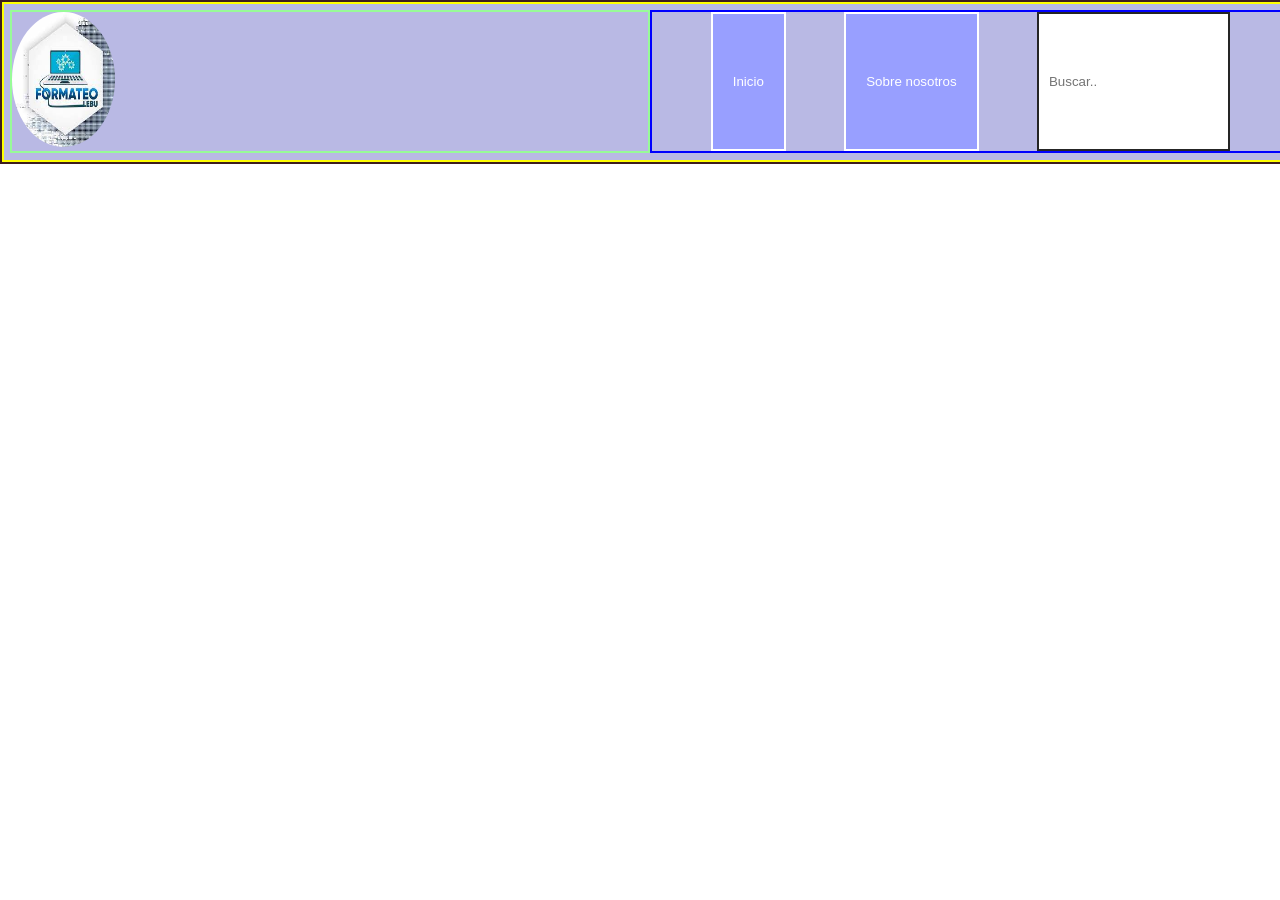
==== web/index.html @ 05c2f6f1 "primera version" ====
<!DOCTYPE html>
<html lang="en">
<head>
    <meta charset="UTF-8">
    <meta name="viewport" content="width=device-width, initial-scale=1.0">
    <title> Sistemas Operativo - Formateo de PC</title>
    <link rel="stylesheet" href="style.css">
    <link rel="icon" href="img/images.jpg">
</head>
<body>
    <div class="contenedor-principal">
        <div class="nav">
            <div class="nav-izquierda">
                <img src="img/images.jpg" alt="logo">
            </div>
            <div class="nav-derecha">
                <button>Inicio</button>
                <button>Sobre nosotros</button>
                <input type="text" placeholder="Buscar..">
            </div>
        </div>
    </div>
</body>
</html>
---- web/style.css ----
*{
    margin: 0;
    padding: 0;
    font-family: Arial, Helvetica, sans-serif;
}

/*contenedor principal*/
.contenedor-principal{
    width: 100%;
    height: 100%;
    border: 2px solid rgb(61, 29, 29);
}

/*barra navegación*/
.nav{
    width: 100%;
    border: 2px solid yellow;
    background-color: rgb(185, 185, 228);
    display: flex;
    justify-content: space-between;
    padding: 0.5%;
}

.nav-izquierda{
    width: 100%;
    border: 2px solid palegreen;
}

/*nav logo*/
.nav-izquierda img{
    border-radius: 100%;
    width: 8vw;
    height: 15vh;
}

.nav-derecha{
    width: 100%;
    border: 2px solid blue;
    display: flex;
    justify-content: space-evenly;
}

/*nav botones*/
.nav-derecha button{
    background-color: rgb(152, 159, 255);
    padding: 10px 20px;
    border: 2px solid white;
    color: white;
}

/*nav input*/
.nav-derecha input{
    border: 2px solid rgb(37, 37, 37);
    padding: 5px 10px;
}
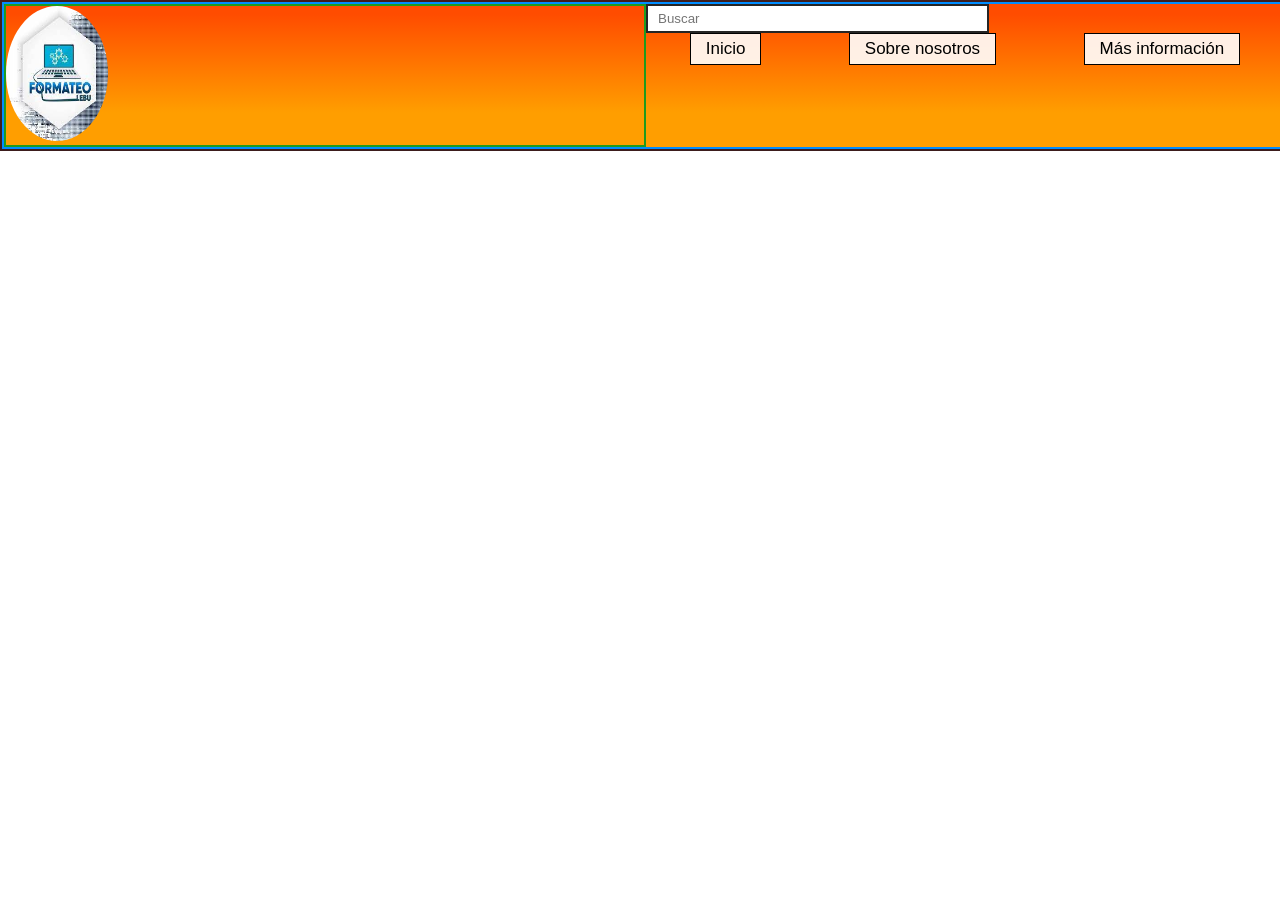
==== commit 4dfa6cbe: "web" ====
--- a/web/index.html
+++ b/web/index.html
@@ -14,9 +14,15 @@
                 <img src="img/images.jpg" alt="logo">
             </div>
             <div class="nav-derecha">
-                <button>Inicio</button>
-                <button>Sobre nosotros</button>
-                <input type="text" placeholder="Buscar..">
+                <div class="navd-arriba">
+                    <input type="text" placeholder="Buscar">
+                </div>
+                <div class="navd-abajo">
+                    <button>Inicio</button>
+                    <button>Sobre nosotros</button>
+                    <button>Más información</button>
+                </div>
+                
             </div>
         </div>
     </div>
--- a/web/style.css
+++ b/web/style.css
@@ -14,16 +14,16 @@
 /*barra navegación*/
 .nav{
     width: 100%;
-    border: 2px solid yellow;
-    background-color: rgb(185, 185, 228);
+    border: 2px solid rgb(0, 140, 255);
+    background: rgb(255,76,0);
+    background: linear-gradient(180deg, rgba(255,76,0,1) 7%, rgba(255,158,0,1) 76%);
     display: flex;
     justify-content: space-between;
-    padding: 0.5%;
 }
 
 .nav-izquierda{
     width: 100%;
-    border: 2px solid palegreen;
+    border: 2px solid rgb(30, 155, 30);
 }
 
 /*nav logo*/
@@ -35,21 +35,34 @@
 
 .nav-derecha{
     width: 100%;
-    border: 2px solid blue;
+    height: 100%;
     display: flex;
-    justify-content: space-evenly;
+    flex-direction: column;
+}
+
+.navd-arriba{
+    width: 100%;
+}
+
+.navd-abajo{
+    width: 100%;
+    display: flex ;
+    justify-content: space-around;
 }
 
 /*nav botones*/
-.nav-derecha button{
-    background-color: rgb(152, 159, 255);
-    padding: 10px 20px;
-    border: 2px solid white;
-    color: white;
+.navd-abajo button{
+    border: none;
+    color: rgb(0, 0, 0);
+    font-size: 17px;
+    background-color: rgba(255, 255, 255, 0.897);
+    padding: 5px 15px;
+    border: 1px solid black;
 }
 
 /*nav input*/
-.nav-derecha input{
+.navd-arriba input{
     border: 2px solid rgb(37, 37, 37);
     padding: 5px 10px;
+    width: 50%;
 }
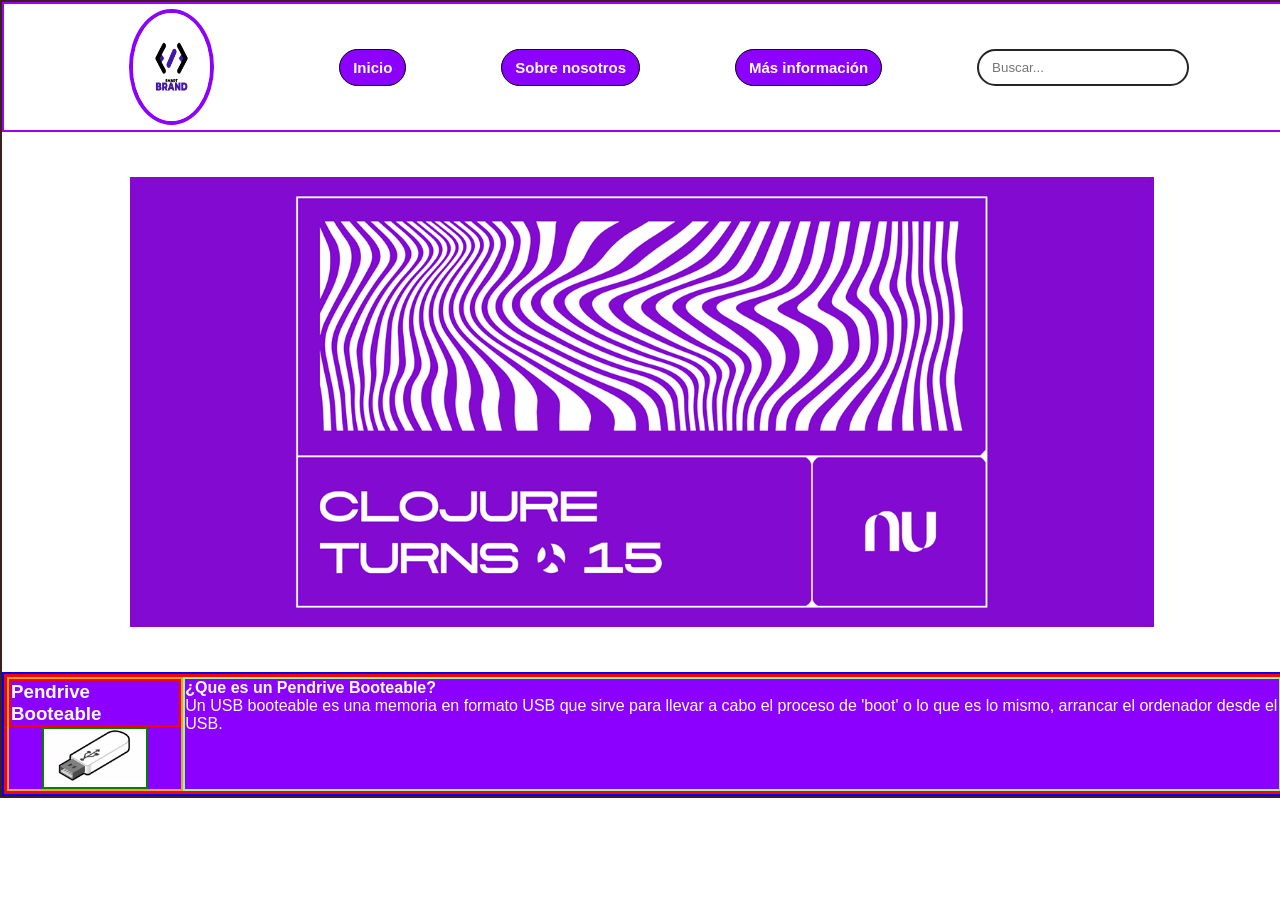
==== commit c23c171e: "web" ====
--- a/web/index.html
+++ b/web/index.html
@@ -5,25 +5,37 @@
     <meta name="viewport" content="width=device-width, initial-scale=1.0">
     <title> Sistemas Operativo - Formateo de PC</title>
     <link rel="stylesheet" href="style.css">
-    <link rel="icon" href="img/images.jpg">
+    <link rel="icon" href="img/logooo.jpg">
 </head>
 <body>
     <div class="contenedor-principal">
+        <!--barra nav-->
         <div class="nav">
-            <div class="nav-izquierda">
-                <img src="img/images.jpg" alt="logo">
+            <img src="img/logooo.jpg" alt="logo">
+            <button>Inicio</button>
+            <button>Sobre nosotros</button>
+            <button>Más información</button>
+            <input type="text" placeholder="Buscar...">
+        </div>
+        <!--baner-->
+        <div class="baner">
+            <img src="img/BANER.png" alt="baner">
+        </div>
+        <!--cuadros informativos-->
+        <div class="informacion">
+            <div class="info1">
+                <div class="info1-titulo">
+                    <h3>Pendrive Booteable</h3>
+                    <img src="img/pendrive.webp" alt="img pendrive">
+                </div>
+                <div class="info1-texto">
+                    <h4>¿Que es un Pendrive Booteable?</h4>
+                    <p>Un USB booteable es una memoria en formato USB que sirve
+                        para llevar a cabo el proceso de 'boot' o lo que es lo mismo,
+                        arrancar el ordenador desde el USB.</p>
+                </div>
             </div>
-            <div class="nav-derecha">
-                <div class="navd-arriba">
-                    <input type="text" placeholder="Buscar">
-                </div>
-                <div class="navd-abajo">
-                    <button>Inicio</button>
-                    <button>Sobre nosotros</button>
-                    <button>Más información</button>
-                </div>
-                
-            </div>
+
         </div>
     </div>
 </body>
--- a/web/style.css
+++ b/web/style.css
@@ -1,7 +1,7 @@
 *{
     margin: 0;
     padding: 0;
-    font-family: Arial, Helvetica, sans-serif;
+    font-family: 'Segoe UI', Tahoma, Geneva, Verdana, sans-serif;
 }
 
 /*contenedor principal*/
@@ -14,55 +14,87 @@
 /*barra navegación*/
 .nav{
     width: 100%;
-    border: 2px solid rgb(0, 140, 255);
-    background: rgb(255,76,0);
-    background: linear-gradient(180deg, rgba(255,76,0,1) 7%, rgba(255,158,0,1) 76%);
+    border: 2px solid rgb(153, 0, 255);
     display: flex;
-    justify-content: space-between;
-}
-
-.nav-izquierda{
-    width: 100%;
-    border: 2px solid rgb(30, 155, 30);
+    justify-content: space-evenly;
+    align-items: center;
 }
 
 /*nav logo*/
-.nav-izquierda img{
+.nav img{
     border-radius: 100%;
-    width: 8vw;
-    height: 15vh;
-}
-
-.nav-derecha{
-    width: 100%;
-    height: 100%;
-    display: flex;
-    flex-direction: column;
-}
-
-.navd-arriba{
-    width: 100%;
-}
-
-.navd-abajo{
-    width: 100%;
-    display: flex ;
-    justify-content: space-around;
+    width: 6vw;
+    height: 12vh;
+    margin: 5px 30px;
+    border: 4px solid rgb(140, 0, 255);
 }
 
 /*nav botones*/
-.navd-abajo button{
-    border: none;
-    color: rgb(0, 0, 0);
-    font-size: 17px;
-    background-color: rgba(255, 255, 255, 0.897);
-    padding: 5px 15px;
+.nav button{
+    color: rgb(255, 255, 255);
+    font-size: 15px;
+    background-color: rgb(140, 0, 255);
     border: 1px solid black;
+    padding: 1vh 1vw;
+    border-radius: 50px;
+    font-weight: bold;
 }
 
 /*nav input*/
-.navd-arriba input{
+.nav input{
     border: 2px solid rgb(37, 37, 37);
-    padding: 5px 10px;
-    width: 50%;
+    padding: 1vh 2vw 1vh 1vw ;
+    border-radius: 50px;
+}
+
+/*baner*/
+
+.baner{
+    width: 100%;
+    display: flex;
+    justify-content: center;
+    margin: 5vh 0;
+}
+
+.baner img{
+    width: 80vw;
+    height: 50vh;
+}
+
+/*cuadros informativos*/
+
+.informacion{
+    border: 2px solid blue;
+    width: 100%;
+    display: flex;
+    flex-direction: column;
+    align-items: center;
+}
+
+.info1{
+    border: 3px solid red;
+    display: flex;
+    justify-content: space-evenly;
+    background-color: rgb(140, 0, 255);
+    color: white;
+}
+
+.info1-titulo{
+    display: flex;
+    flex-direction: column;
+    border: 2px solid rgb(226, 168, 43);
+    align-items: center;
+}
+
+.info1-titulo h3{
+    border: 2px solid red;
+}
+
+.info1-titulo img{
+    border: 2px solid green;
+    width: 8vw;
+}
+
+.info1-texto{
+    border: 2px solid palegreen;
 }
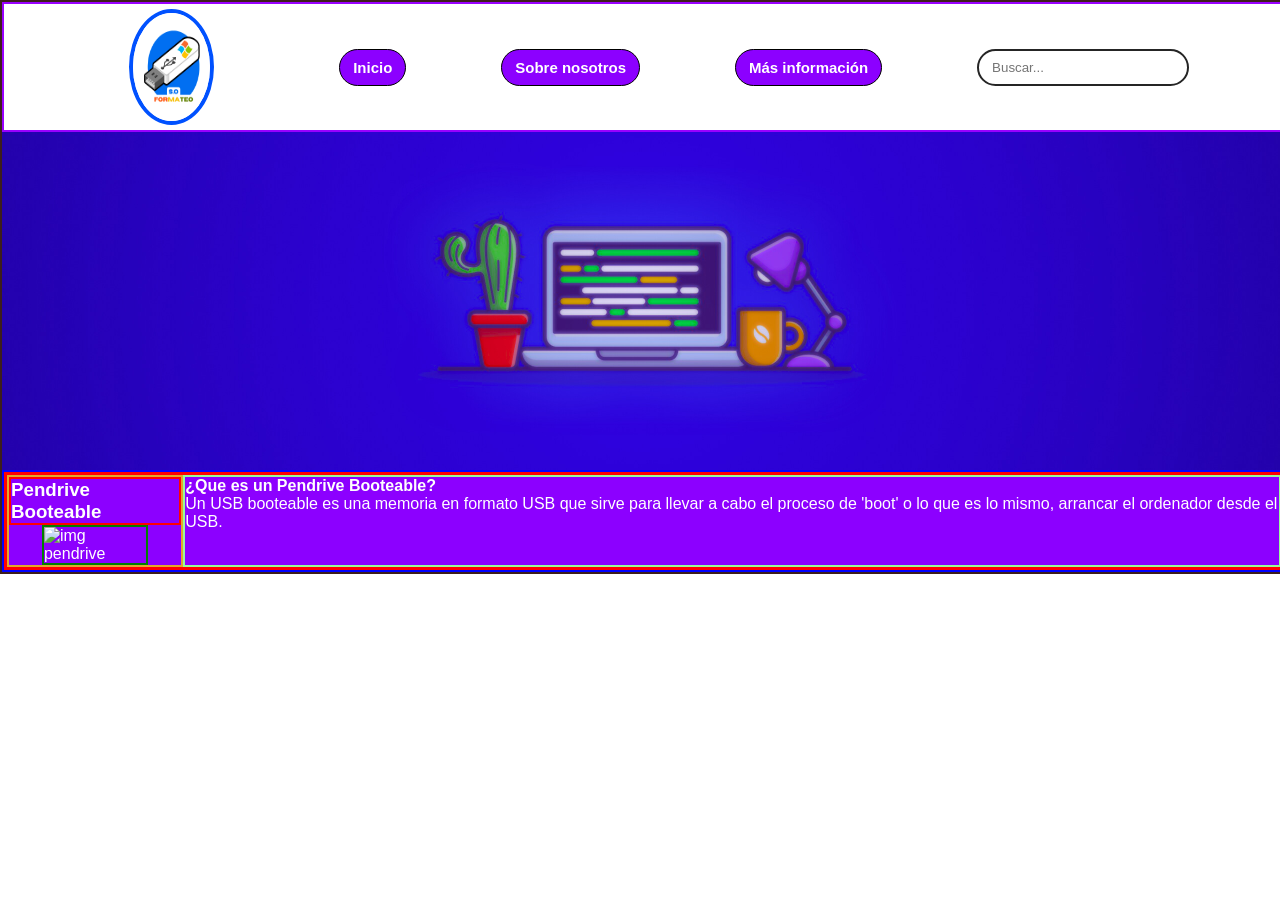
==== commit 02aae9c5: "web" ====
--- a/web/index.html
+++ b/web/index.html
@@ -5,13 +5,13 @@
     <meta name="viewport" content="width=device-width, initial-scale=1.0">
     <title> Sistemas Operativo - Formateo de PC</title>
     <link rel="stylesheet" href="style.css">
-    <link rel="icon" href="img/logooo.jpg">
+    <link rel="icon" href="img/logo.png">
 </head>
 <body>
     <div class="contenedor-principal">
         <!--barra nav-->
         <div class="nav">
-            <img src="img/logooo.jpg" alt="logo">
+            <img src="img/logo.png" alt="logo">
             <button>Inicio</button>
             <button>Sobre nosotros</button>
             <button>Más información</button>
@@ -19,7 +19,8 @@
         </div>
         <!--baner-->
         <div class="baner">
-            <img src="img/BANER.png" alt="baner">
+            <img src="img/baaner.jpg" alt="baner">
+            <!--<h2>Sistemas Operativos - Formateo de Pc</h2>-->
         </div>
         <!--cuadros informativos-->
         <div class="informacion">
--- a/web/style.css
+++ b/web/style.css
@@ -26,7 +26,7 @@
     width: 6vw;
     height: 12vh;
     margin: 5px 30px;
-    border: 4px solid rgb(140, 0, 255);
+    border: 4px solid rgb(0, 81, 255);
 }
 
 /*nav botones*/
@@ -53,12 +53,16 @@
     width: 100%;
     display: flex;
     justify-content: center;
-    margin: 5vh 0;
 }
 
 .baner img{
-    width: 80vw;
-    height: 50vh;
+    width: 100%;
+    height: 100%;
+    opacity: 1;
+}
+
+.baner h2{
+    display: inline-block;
 }
 
 /*cuadros informativos*/
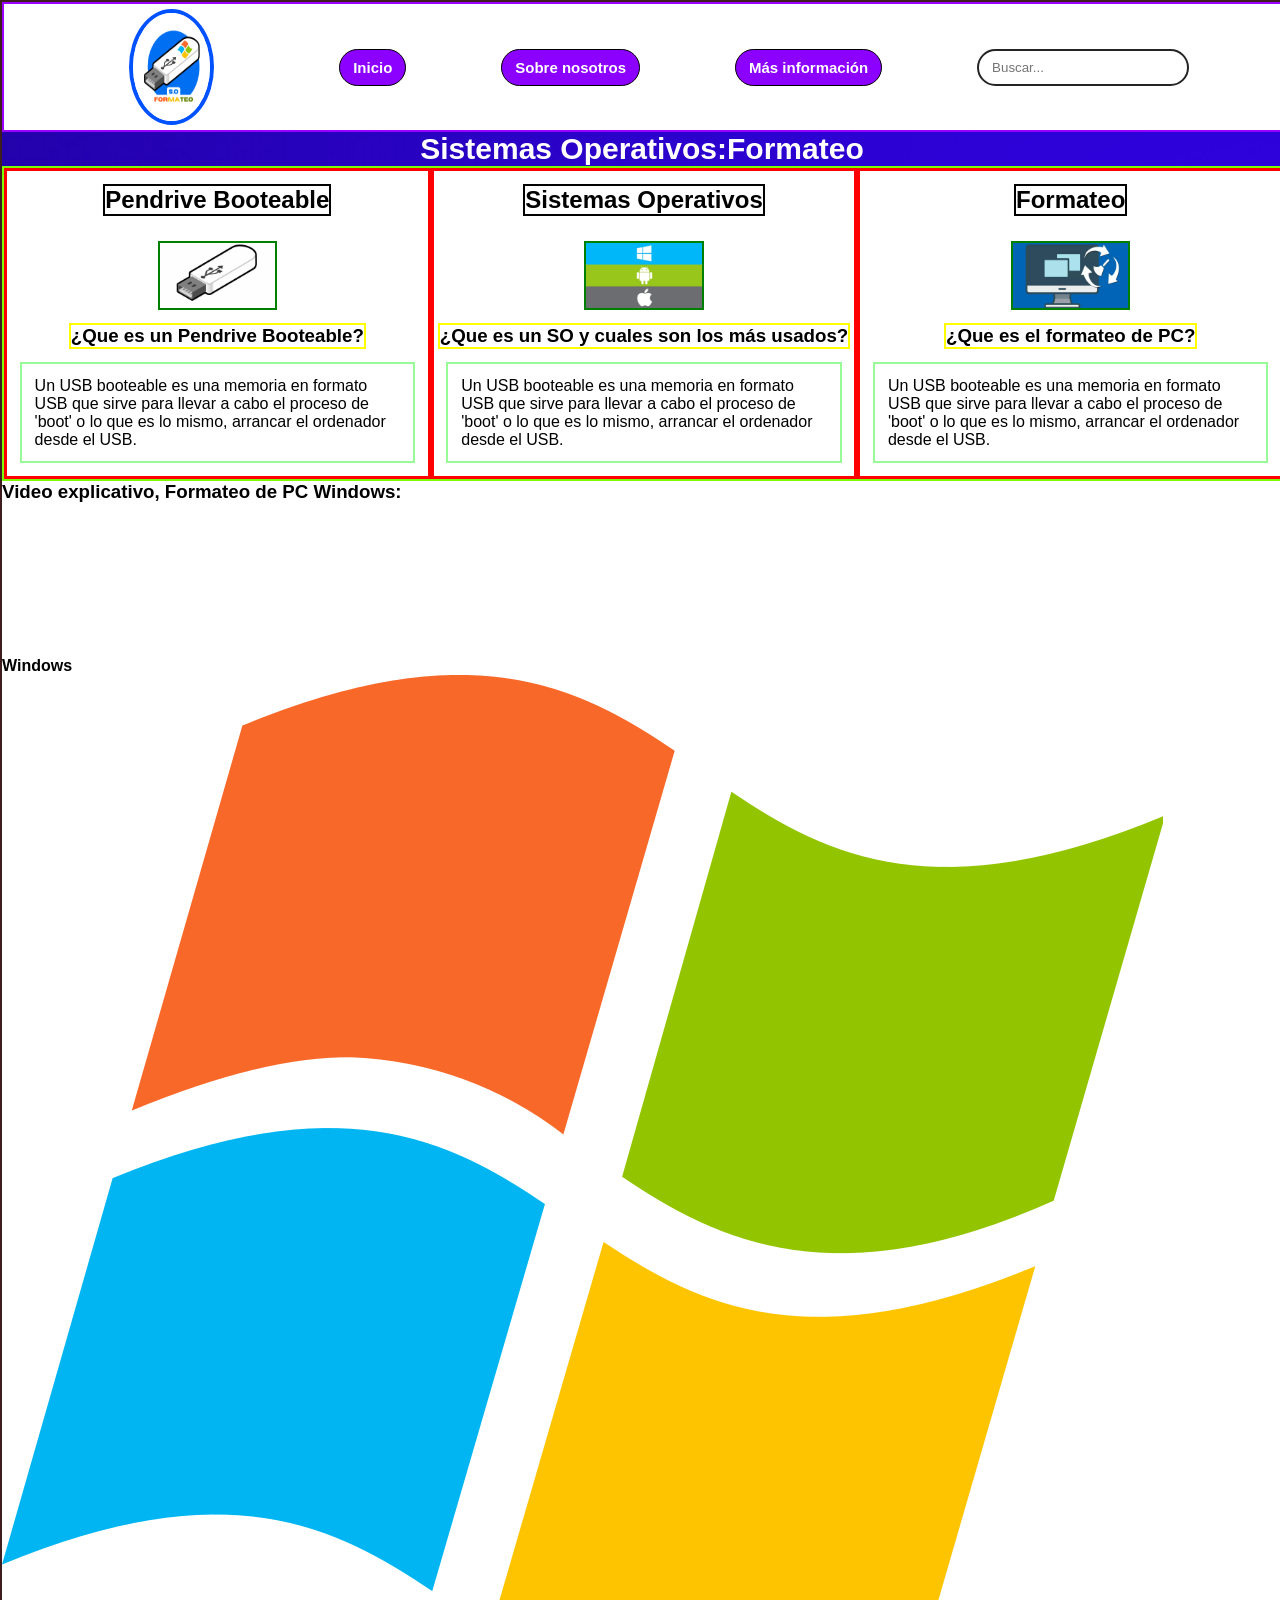
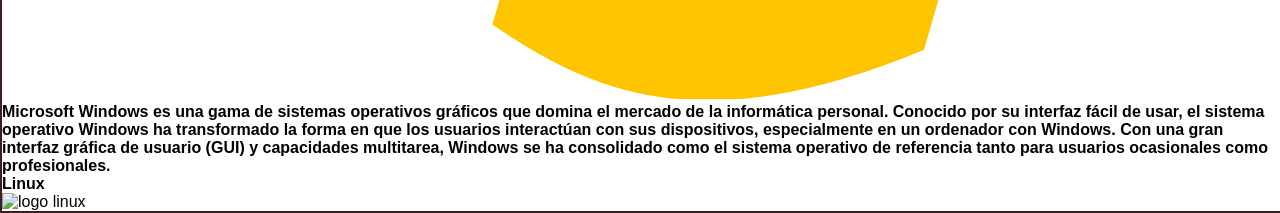
==== commit 565c25d8: "web" ====
--- a/web/index.html
+++ b/web/index.html
@@ -19,24 +19,82 @@
         </div>
         <!--baner-->
         <div class="baner">
-            <img src="img/baaner.jpg" alt="baner">
+            <h3>Sistemas Operativos:Formateo</h3>
             <!--<h2>Sistemas Operativos - Formateo de Pc</h2>-->
         </div>
+
         <!--cuadros informativos-->
         <div class="informacion">
             <div class="info1">
-                <div class="info1-titulo">
-                    <h3>Pendrive Booteable</h3>
+                    <h2>Pendrive Booteable</h3>
                     <img src="img/pendrive.webp" alt="img pendrive">
-                </div>
-                <div class="info1-texto">
-                    <h4>¿Que es un Pendrive Booteable?</h4>
+                    <h3>¿Que es un Pendrive Booteable?</h4>
                     <p>Un USB booteable es una memoria en formato USB que sirve
                         para llevar a cabo el proceso de 'boot' o lo que es lo mismo,
                         arrancar el ordenador desde el USB.</p>
-                </div>
             </div>
 
+            <div class="info1">
+                <h2>Sistemas Operativos</h3>
+                <img src="img/so.jpg" alt="logos sistemas operativos">
+                <h3>¿Que es un SO y cuales son los más usados?</h4>
+                <p>Un USB booteable es una memoria en formato USB que sirve
+                    para llevar a cabo el proceso de 'boot' o lo que es lo mismo,
+                    arrancar el ordenador desde el USB.</p>
+            </div>
+
+            <div class="info1">
+                <h2>Formateo</h3>
+                <img src="img/formatear.png" alt="img computador">
+                <h3>¿Que es el formateo de PC?</h4>
+                <p>Un USB booteable es una memoria en formato USB que sirve
+                    para llevar a cabo el proceso de 'boot' o lo que es lo mismo,
+                    arrancar el ordenador desde el USB.</p>
+            </div>
+        </div>
+
+
+
+
+
+
+
+
+
+
+
+
+
+
+
+        <!--video-->
+        <div class="video">
+            <h3>Video explicativo, Formateo de PC Windows: </h3>
+            <video src="https://www.youtube.com/watch?v=5YmLdFKNiQw"></video>
+        </div>
+
+        <!--infromación sistemas operativos-->
+        <div class="cuadro-so">
+            <!--windows-->
+            <div class="info-so-t">
+                <h4>Windows</h4>
+                <img src="img/logo-windows.png" alt="logo windows">
+            </div>
+            <div class="info-so-d">
+                <h4>Microsoft Windows es una gama de sistemas operativos gráficos que domina el mercado de la informática personal. Conocido por 
+                    su interfaz fácil de usar, el sistema operativo Windows ha transformado la forma en que los usuarios interactúan con sus 
+                    dispositivos, especialmente en un ordenador con Windows. Con una gran interfaz gráfica de usuario (GUI) y capacidades multitarea,
+                    Windows se ha consolidado como el sistema operativo de referencia tanto para usuarios ocasionales como profesionales.</h4>
+            </div>
+            <!--linux-->
+            <div class="info-so-t">
+                <h4>Linux</h4>
+                <img src="" alt="logo linux">
+            </div>
+            <div class="info-so-d">
+                <h4></h4>
+
+            </div>
         </div>
     </div>
 </body>
--- a/web/style.css
+++ b/web/style.css
@@ -51,54 +51,57 @@
 
 .baner{
     width: 100%;
+    height: 100%;
     display: flex;
     justify-content: center;
-}
-
-.baner img{
-    width: 100%;
-    height: 100%;
+    background-image: url(img/baaner.jpg);
     opacity: 1;
 }
 
-.baner h2{
-    display: inline-block;
+.baner h3{
+    color: white;
+    font-size: 30px;
 }
 
 /*cuadros informativos*/
 
 .informacion{
-    border: 2px solid blue;
+    border: 2px solid rgb(123, 255, 0);
     width: 100%;
     display: flex;
-    flex-direction: column;
+    justify-content: space-between;
     align-items: center;
 }
 
 .info1{
     border: 3px solid red;
     display: flex;
-    justify-content: space-evenly;
-    background-color: rgb(140, 0, 255);
+    flex-direction: column;
     color: white;
-}
-
-.info1-titulo{
-    display: flex;
-    flex-direction: column;
-    border: 2px solid rgb(226, 168, 43);
     align-items: center;
 }
 
-.info1-titulo h3{
-    border: 2px solid red;
+.info1 h2{
+    border: 2px solid rgb(0, 0, 0);
+    color: black;
+    margin: 1vw;
+
 }
 
-.info1-titulo img{
+.info1 img{
     border: 2px solid green;
-    width: 8vw;
+    width: 9vw;
+    margin: 1vw;
 }
 
-.info1-texto{
+.info1 h3{
+    border: 2px solid yellow;
+    color: black;
+}
+
+.info1 p{
     border: 2px solid palegreen;
+    color: black;
+    margin: 1vw;
+    padding: 1vw;
 }
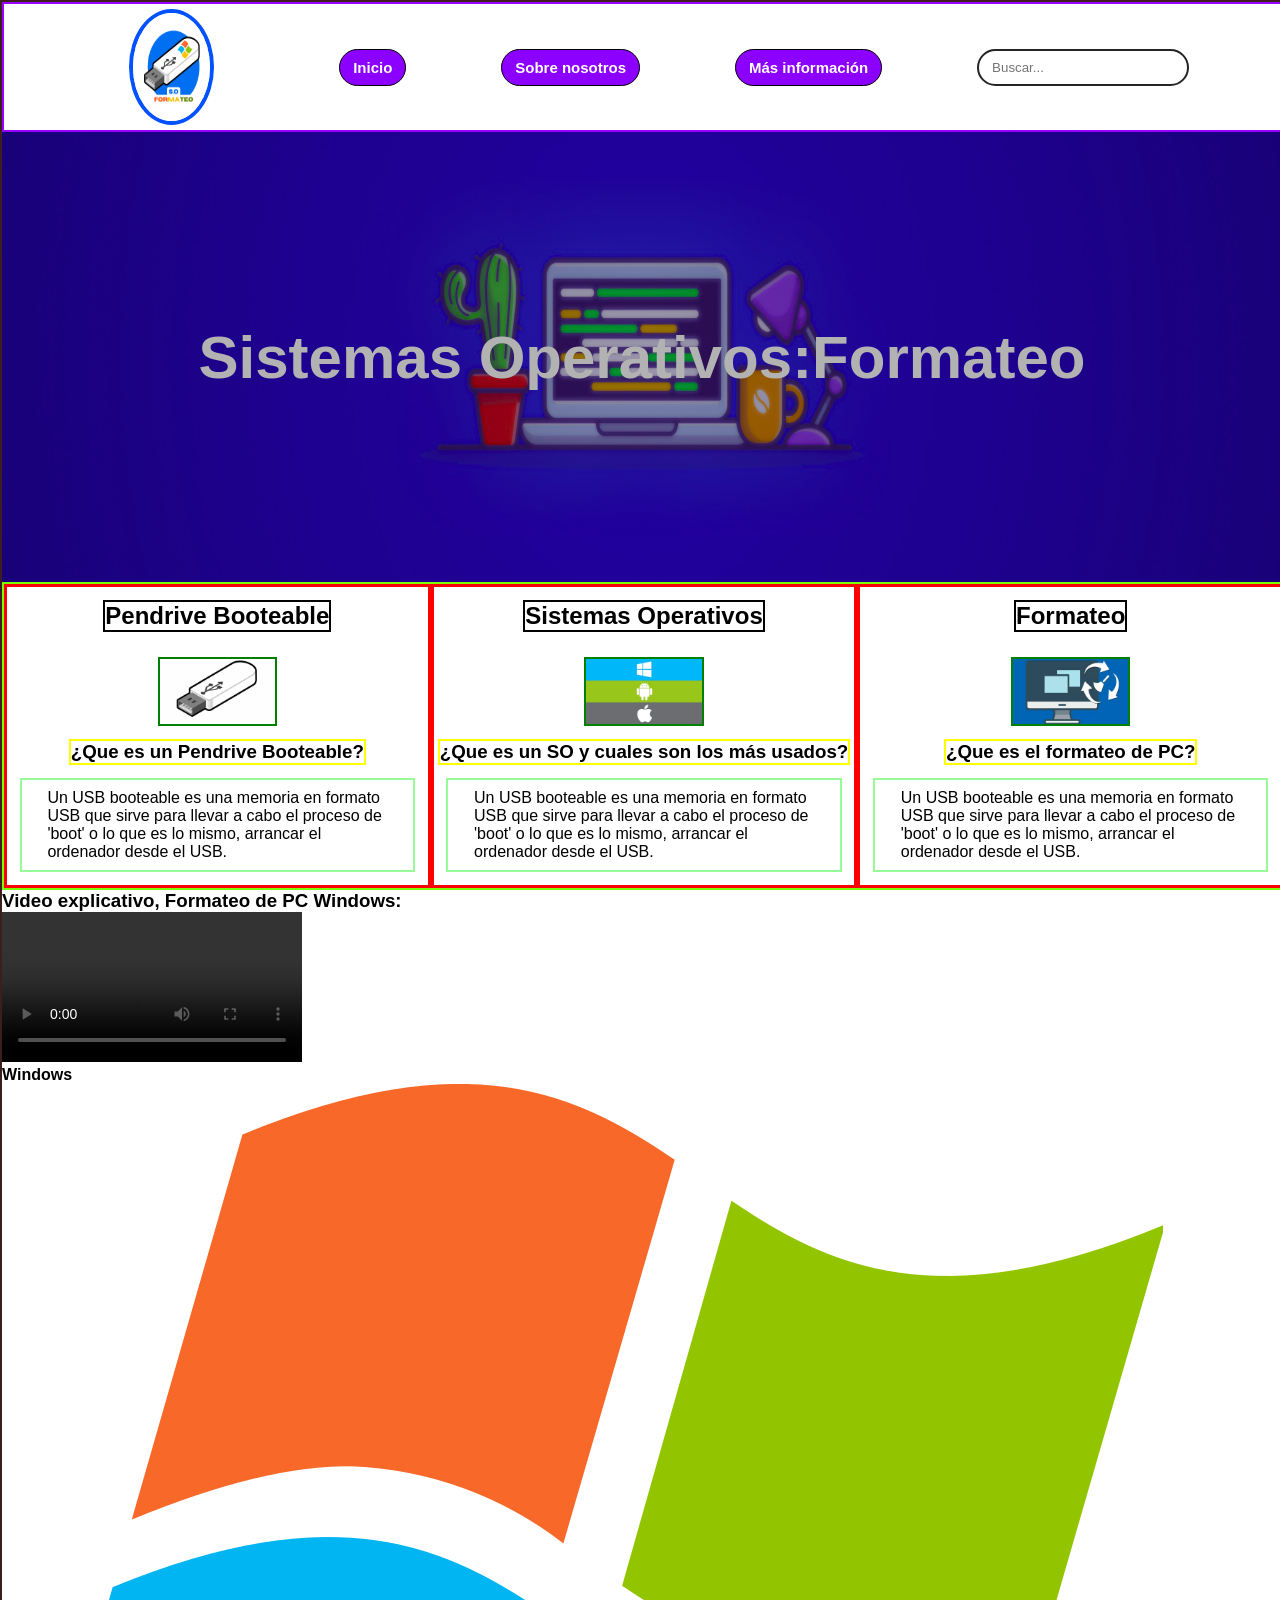
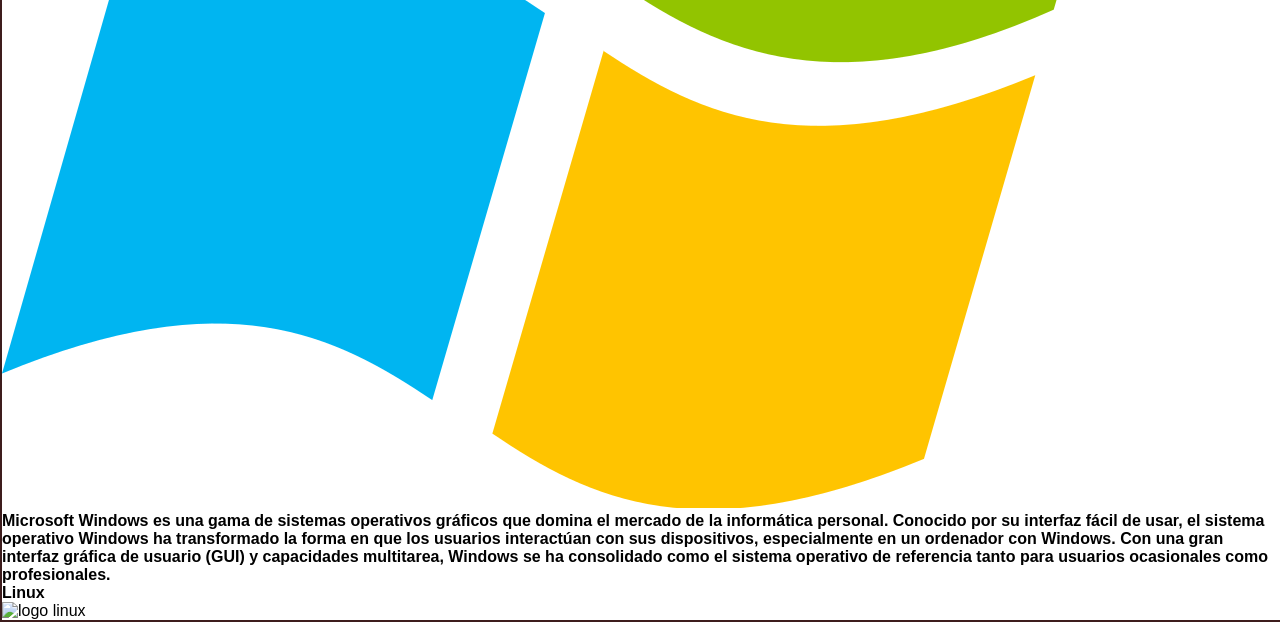
==== commit cca264f4: "web" ====
--- a/web/index.html
+++ b/web/index.html
@@ -19,7 +19,7 @@
         </div>
         <!--baner-->
         <div class="baner">
-            <h3>Sistemas Operativos:Formateo</h3>
+            <h1>Sistemas Operativos:Formateo</h1>
             <!--<h2>Sistemas Operativos - Formateo de Pc</h2>-->
         </div>
 
@@ -70,7 +70,10 @@
         <!--video-->
         <div class="video">
             <h3>Video explicativo, Formateo de PC Windows: </h3>
-            <video src="https://www.youtube.com/watch?v=5YmLdFKNiQw"></video>
+            <video controls>
+                <source src="">
+
+            </video>
         </div>
 
         <!--infromación sistemas operativos-->
--- a/web/style.css
+++ b/web/style.css
@@ -51,16 +51,21 @@
 
 .baner{
     width: 100%;
-    height: 100%;
+    height: 450px;
     display: flex;
+    flex-direction: column;
     justify-content: center;
+    text-align: center;
     background-image: url(img/baaner.jpg);
-    opacity: 1;
+    background-repeat: no-repeat;
+    background-size: 100% 450px;  opacity: 1;
+    filter: brightness(70%);
 }
 
-.baner h3{
+.baner h1{
     color: white;
-    font-size: 30px;
+    font-size: 60px;
+    filter: brightness(100%);
 }
 
 /*cuadros informativos*/
@@ -103,5 +108,5 @@
     border: 2px solid palegreen;
     color: black;
     margin: 1vw;
-    padding: 1vw;
+    padding: 1vh 2vw ;
 }
